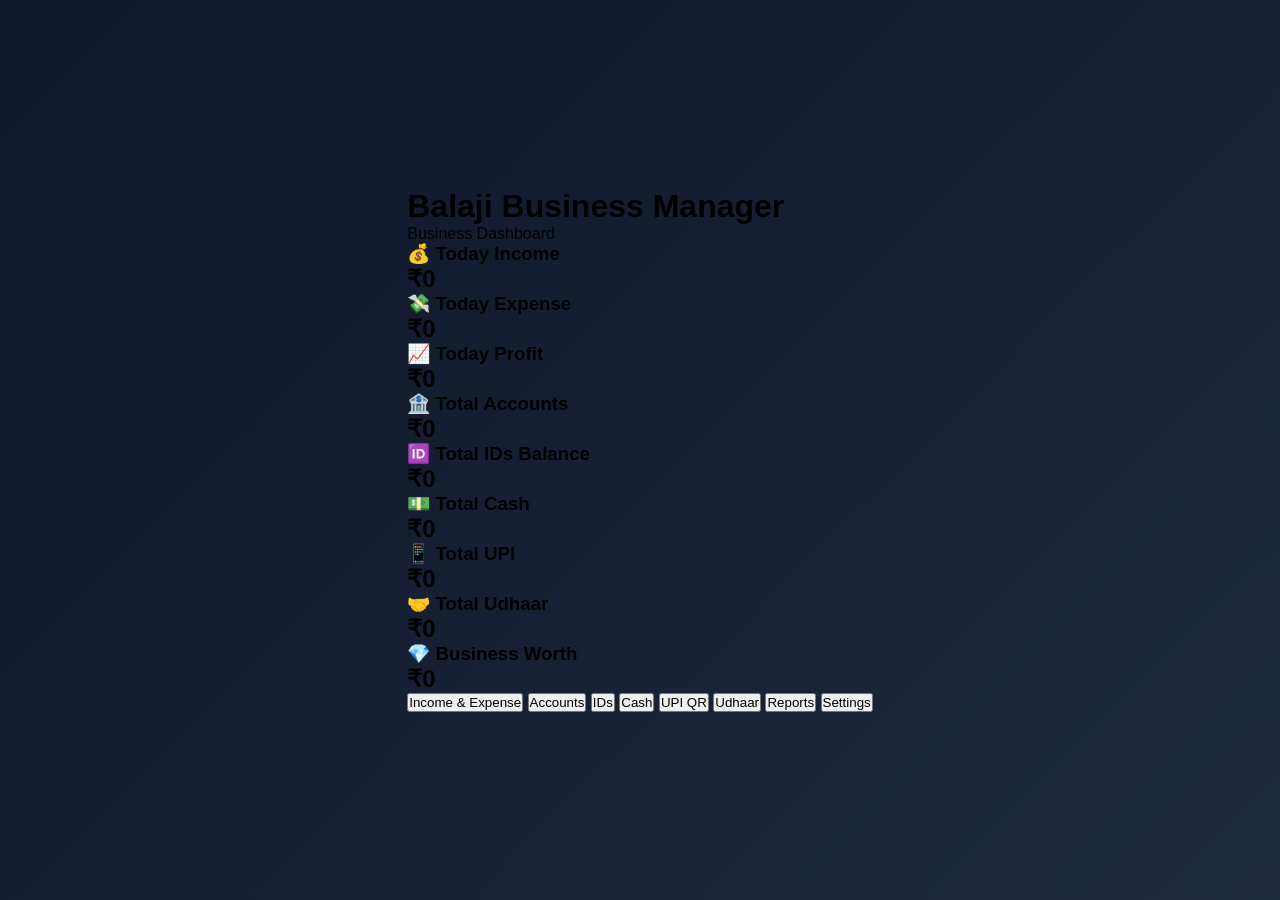
==== dashboard.html @ 7e070afc "Create dashboard.html" ====
<!DOCTYPE html>
<html lang="en">
<head>
  <meta charset="UTF-8">
  <meta name="viewport" content="width=device-width, initial-scale=1.0">
  <title>Balaji Business Manager Dashboard</title>

  <link rel="stylesheet" href="style.css">
</head>
<body>

<div class="dashboard">

  <div class="top-bar">
    <h1>Balaji Business Manager</h1>
    <p>Business Dashboard</p>
  </div>

  <div class="cards">

    <div class="card">
      <h3>💰 Today Income</h3>
      <h2 id="todayIncome">₹0</h2>
    </div>

    <div class="card">
      <h3>💸 Today Expense</h3>
      <h2 id="todayExpense">₹0</h2>
    </div>

    <div class="card">
      <h3>📈 Today Profit</h3>
      <h2 id="todayProfit">₹0</h2>
    </div>

    <div class="card">
      <h3>🏦 Total Accounts</h3>
      <h2 id="totalAccounts">₹0</h2>
    </div>

    <div class="card">
      <h3>🆔 Total IDs Balance</h3>
      <h2 id="totalIds">₹0</h2>
    </div>

    <div class="card">
      <h3>💵 Total Cash</h3>
      <h2 id="totalCash">₹0</h2>
    </div>

    <div class="card">
      <h3>📱 Total UPI</h3>
      <h2 id="totalUpi">₹0</h2>
    </div>

    <div class="card">
      <h3>🤝 Total Udhaar</h3>
      <h2 id="totalUdhaar">₹0</h2>
    </div>

    <div class="card">
      <h3>💎 Business Worth</h3>
      <h2 id="businessWorth">₹0</h2>
    </div>

  </div>

  <div class="menu">

    <button>Income & Expense</button>
    <button>Accounts</button>
    <button>IDs</button>
    <button>Cash</button>
    <button>UPI QR</button>
    <button>Udhaar</button>
    <button>Reports</button>
    <button>Settings</button>

  </div>

</div>

<script src="storage.js"></script>
<script src="dashboard.js"></script>

</body>
</html>
---- style.css ----
* {
  margin: 0;
  padding: 0;
  box-sizing: border-box;
  font-family: Arial, sans-serif;
}

body {
  min-height: 100vh;
  display: flex;
  justify-content: center;
  align-items: center;
  background: linear-gradient(135deg, #0f172a, #1e293b);
}

.login-container {
  width: 100%;
  padding: 20px;
}

.login-card {
  max-width: 400px;
  margin: auto;
  background: #ffffff;
  padding: 35px 25px;
  border-radius: 20px;
  text-align: center;
  box-shadow: 0 10px 30px rgba(0,0,0,0.25);
}

.login-card h1 {
  font-size: 28px;
  color: #0f172a;
  margin-bottom: 10px;
}

.login-card p {
  color: #64748b;
  margin-bottom: 25px;
}

.login-card input {
  width: 100%;
  padding: 14px;
  font-size: 18px;
  border: 2px solid #cbd5e1;
  border-radius: 12px;
  margin-bottom: 15px;
  text-align: center;
  outline: none;
}

.login-card input:focus {
  border-color: #2563eb;
}

.login-card button {
  width: 100%;
  padding: 14px;
  background: #2563eb;
  color: white;
  border: none;
  border-radius: 12px;
  font-size: 18px;
  cursor: pointer;
}

.login-card button:hover {
  background: #1d4ed8;
}

#error {
  color: red;
  margin-top: 15px;
  font-size: 14px;
}
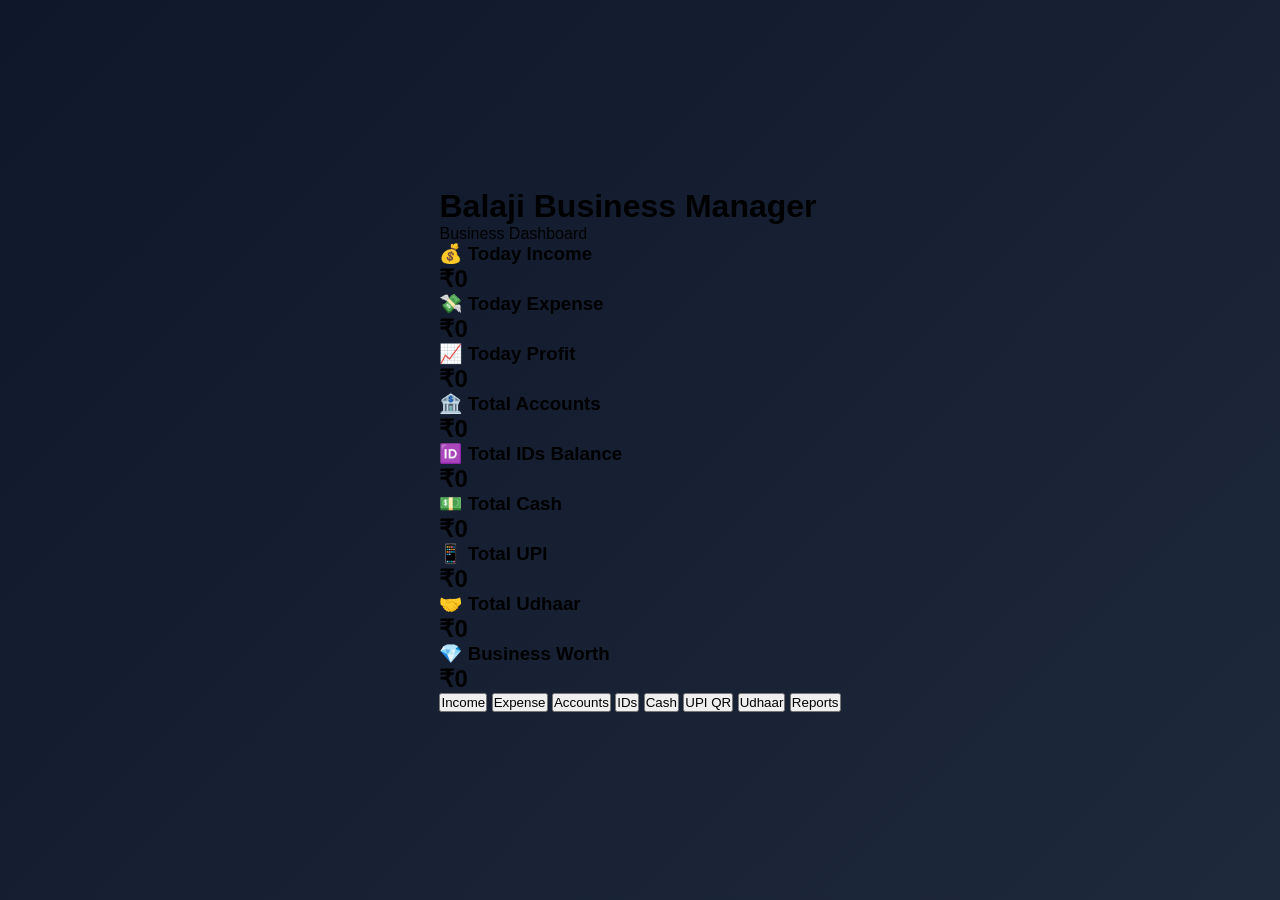
==== commit afb3a9b4: "Update dashboard.html" ====
--- a/dashboard.html
+++ b/dashboard.html
@@ -67,14 +67,37 @@
 
   <div class="menu">
 
-    <button>Income & Expense</button>
-    <button>Accounts</button>
-    <button>IDs</button>
-    <button>Cash</button>
-    <button>UPI QR</button>
-    <button>Udhaar</button>
-    <button>Reports</button>
-    <button>Settings</button>
+    <button onclick="location.href='income.html'">
+  Income
+</button>
+
+<button onclick="location.href='expense.html'">
+  Expense
+</button>
+
+<button onclick="location.href='accounts.html'">
+  Accounts
+</button>
+
+<button onclick="location.href='ids.html'">
+  IDs
+</button>
+
+<button onclick="location.href='cash.html'">
+  Cash
+</button>
+
+<button onclick="location.href='upi.html'">
+  UPI QR
+</button>
+
+<button onclick="location.href='udhaar.html'">
+  Udhaar
+</button>
+
+<button onclick="location.href='reports.html'">
+  Reports
+</button>
 
   </div>
 
--- a/style.css
+++ b/style.css
@@ -74,3 +74,14 @@
   margin-top: 15px;
   font-size: 14px;
 }
+select {
+  width: 100%;
+  padding: 14px;
+  border: 2px solid #cbd5e1;
+  border-radius: 12px;
+  font-size: 16px;
+}
+
+label {
+  font-weight: bold;
+}
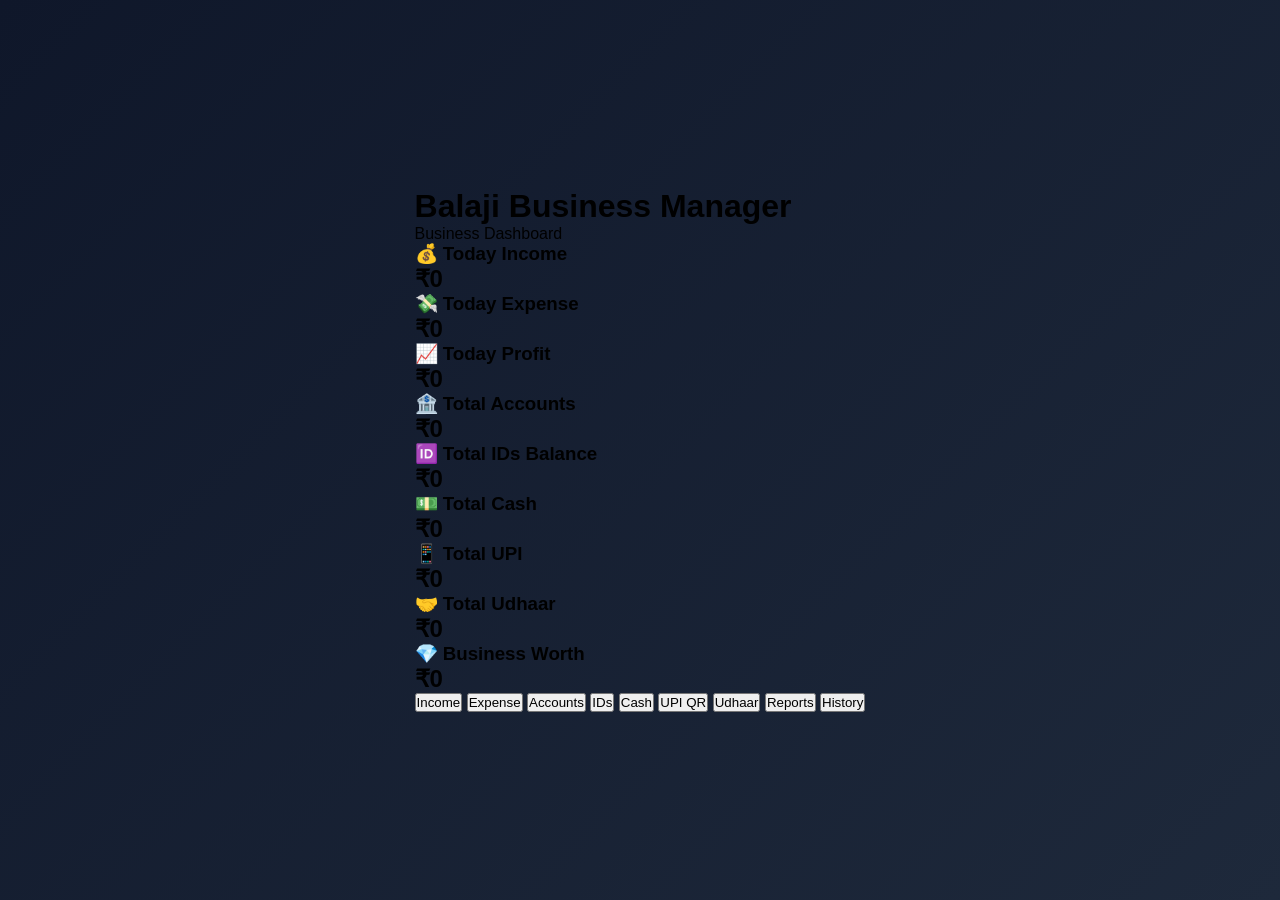
==== commit eb88718e: "Update dashboard.html" ====
--- a/dashboard.html
+++ b/dashboard.html
@@ -98,6 +98,10 @@
 <button onclick="location.href='reports.html'">
   Reports
 </button>
+    
+ <button onclick="location.href='history.html'">
+     History
+</button>
 
   </div>
 
